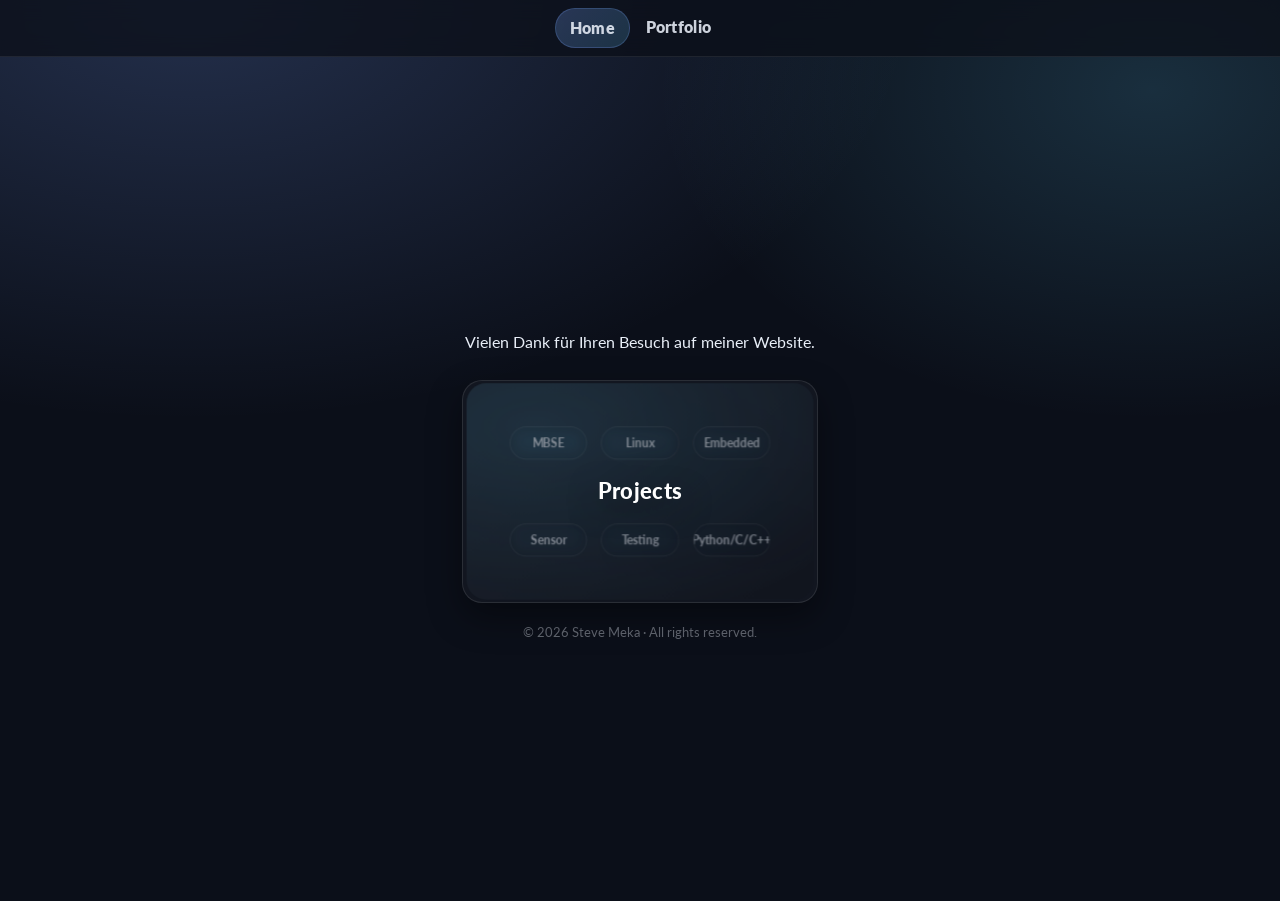
==== index.html @ ddf2e1cd "Add initial index.html for personal website" ====
<!DOCTYPE html>
<html lang="de">
<head>
  <title>Steve Meka · Embedded Software Engineer</title>
  <meta charset="utf-8">
  <meta name="viewport" content="width=device-width, initial-scale=1">
  <link href="https://cdn.jsdelivr.net/npm/bootstrap@5.1.3/dist/css/bootstrap.min.css" rel="stylesheet">
  <script src="https://cdn.jsdelivr.net/npm/bootstrap@5.1.3/dist/js/bootstrap.bundle.min.js"></script>
  <link href="http://fonts.googleapis.com/css?family=Lato&subset=latin,latin-ext" rel="stylesheet">
  <link rel="stylesheet" href="https://cdn.jsdelivr.net/npm/bootstrap-icons@1.7.2/font/bootstrap-icons.css">

  <style>
    :root{
      --bg:#0b0f19;
      --text:#e8eef7;
      --muted:#9fb0c7;
      --accent:#7aa2ff;
      --accent2:#63d3ff;
      --border:rgba(255,255,255,.10);
      --shadow:0 14px 34px rgba(0,0,0,.40);
      --radius:20px;
    }

    body{
      font-family: Lato, system-ui, -apple-system, Segoe UI, Roboto, Arial, sans-serif;
      background:
        radial-gradient(1200px 700px at 15% 0%, rgba(122,162,255,.22), transparent 60%),
        radial-gradient(900px 600px at 90% 10%, rgba(99,211,255,.16), transparent 55%),
        var(--bg);
      color: var(--text);
      min-height: 100vh;
    }

    #myNavbar{
      background: rgba(11,15,25,.75) !important;
      backdrop-filter: blur(10px);
      border-bottom: 1px solid rgba(255,255,255,.08);
    }
    #myNavbar .navbar-nav{ margin: 0 auto; gap: .15rem; }
    #myNavbar .nav-link{
      color: rgba(232,238,247,.88) !important;
      font-weight: 800;
      letter-spacing: .3px;
      border-radius: 999px;
      padding: .45rem .85rem;
    }
    #myNavbar .nav-link:hover{ background: rgba(255,255,255,.06); }
    #myNavbar .nav-link.active{
      background: linear-gradient(135deg, rgba(122,162,255,.25), rgba(99,211,255,.18));
      border: 1px solid rgba(122,162,255,.22);
    }

    .hero-wrap{
      display: flex;
      align-items: center;
      justify-content: center;
      padding: 30px 18px 10px;
    }

    .hero-inner{
      max-width: 680px;
      width: 100%;
      display: flex;
      flex-direction: column;
      align-items: center;
      text-align: center;
      gap: 0;
    }

    /* Photo */
    .avatar-wrap{
      margin-bottom: 28px;
    }
    .avatar-wrap img{
      width: 180px;
      height: 180px;
      object-fit: cover;
      object-position: center 20%; /* ← descend le cadrage vers le haut du visage */
      border-radius: 50%;
      border: 3px solid rgba(122,162,255,.40);
      box-shadow: 0 8px 32px rgba(0,0,0,.45);
    }
        
    .avatar-placeholder{
      width: 150px;
      height: 150px;
      border-radius: 50%;
      border: 3px solid rgba(122,162,255,.40);
      background: linear-gradient(135deg, rgba(122,162,255,.15), rgba(99,211,255,.10));
      display: flex;
      align-items: center;
      justify-content: center;
      margin: 0 auto;
      box-shadow: 0 8px 32px rgba(0,0,0,.45);
    }
    .avatar-placeholder i{
      font-size: 60px;
      color: rgba(122,162,255,.50);
    }

    /* Name & Title */
    h1{
      margin: 0 0 8px;
      color: #ffffff;
      font-weight: 900;
      font-size: clamp(30px, 4vw, 50px);
      letter-spacing: .2px;
    }

    .title-line{
      color: var(--accent);
      font-weight: 700;
      font-size: clamp(15px, 2vw, 19px);
      margin: 0 0 6px;
      letter-spacing: .3px;
    }

    .location-line{
      color: var(--muted);
      font-size: 14px;
      margin: 0 0 24px;
      display: flex;
      align-items: center;
      justify-content: center;
      gap: 6px;
    }

    /* Description */
    .description{
      background: rgba(255,255,255,.04);
      border: 1px solid rgba(255,255,255,.08);
      border-radius: 16px;
      padding: 20px 28px;
      margin-bottom: 28px;
      color: rgba(232,238,247,.80);
      font-size: 15px;
      line-height: 1.7;
    }

    /* Buttons */
    .btn-row{
      display: flex;
      flex-wrap: wrap;
      gap: 12px;
      justify-content: center;
      margin-bottom: 32px;
    }

    .btn-primary-custom{
      display: inline-flex;
      align-items: center;
      gap: 8px;
      padding: 11px 22px;
      border-radius: 999px;
      background: linear-gradient(135deg, rgba(122,162,255,.30), rgba(99,211,255,.20));
      border: 1px solid rgba(122,162,255,.35);
      color: var(--text);
      font-weight: 700;
      font-size: 14px;
      text-decoration: none;
      transition: transform .15s ease, filter .15s ease;
    }
    .btn-primary-custom:hover{
      transform: translateY(-2px);
      filter: brightness(1.1);
      color: var(--text);
      text-decoration: none;
    }

    .btn-secondary-custom{
      display: inline-flex;
      align-items: center;
      gap: 8px;
      padding: 11px 22px;
      border-radius: 999px;
      background: rgba(255,255,255,.05);
      border: 1px solid rgba(255,255,255,.12);
      color: rgba(232,238,247,.85);
      font-weight: 700;
      font-size: 14px;
      text-decoration: none;
      transition: transform .15s ease, background .15s ease;
    }
    .btn-secondary-custom:hover{
      transform: translateY(-2px);
      background: rgba(255,255,255,.09);
      color: var(--text);
      text-decoration: none;
    }

    /* Skills pills */
    .skills-wrap{
      display: flex;
      flex-wrap: wrap;
      gap: 8px;
      justify-content: center;
    }

    .skill-pill{
      display: inline-flex;
      align-items: center;
      gap: 6px;
      padding: 6px 14px;
      border-radius: 999px;
      background: rgba(122,162,255,.10);
      border: 1px solid rgba(122,162,255,.22);
      color: var(--accent);
      font-size: 13px;
      font-weight: 650;
    }
    .skill-pill i{ font-size: 13px; }

     /* Section */

    #portfolio{
      min-height: calc(100vh - 56px);
      display: flex;
      flex-direction: column;
      justify-content: center;
    }

    /* ====== PROJECT CARDS ====== */
    .project-card{
      position:relative;
      display:block;
      border-radius:var(--radius);
      overflow:hidden;
      background:rgba(255,255,255,.03);
      border:1px solid var(--border);
      box-shadow:var(--shadow);
      transition:transform .25s ease, box-shadow .25s ease, border-color .25s ease;
      text-decoration:none;
      height:100%;
    }
    .project-card:hover{
      transform:translateY(-8px);
      border-color:rgba(122,162,255,.40);
      box-shadow:0 22px 54px rgba(0,0,0,.55);
    }

    .project-media{
      aspect-ratio:16/10;
      width:100%;
      position:relative;
      overflow:hidden;
      border-radius:inherit;
      background:transparent;
    }

    .tech-bg{
      position:absolute;
      inset:0;
      display:flex;
      align-items:center;
      justify-content:center;
      padding:30px;
      transform:scale(.98);
      transition:transform .45s ease, filter .45s ease, opacity .45s ease;
      opacity:.62;
      filter: blur(.25px);
      border-radius:inherit;
      background:
        radial-gradient(700px 380px at 30% 20%, rgba(122,162,255,.22), transparent 55%),
        radial-gradient(700px 380px at 80% 70%, rgba(99,211,255,.16), transparent 55%),
        linear-gradient(135deg, rgba(255,255,255,.04), rgba(255,255,255,.01));
    }
    .project-card:hover .tech-bg{
      transform:scale(1.01);
      opacity:.76;
      filter: blur(0px);
    }

    .tech-grid{
      width:100%;
      height:100%;
      display:grid;
      grid-template-columns: repeat(3, 1fr);
      gap:14px;
      padding:14px;
      align-content:space-between;
    }

    .tech-pill{
      display:flex;
      align-items:center;
      justify-content:center;
      gap:7px;
      padding:7px 10px;
      border-radius:999px;
      background:rgba(11,15,25,.24);
      border:1px solid rgba(255,255,255,.10);
      color:rgba(232,238,247,.84);
      backdrop-filter: blur(8px);
      font-size:12px;
      font-weight:650;
      white-space:nowrap;
      overflow:hidden;
      text-overflow:ellipsis;
      box-shadow:none;
    }
    .tech-pill i{ font-size:14px; opacity:.9; }

    .bg-student{
      background:
        radial-gradient(700px 380px at 20% 15%, rgba(122,162,255,.25), transparent 55%),
        radial-gradient(700px 380px at 85% 80%, rgba(255,255,255,.10), transparent 55%),
        linear-gradient(135deg, rgba(255,255,255,.04), rgba(255,255,255,.01));
    }
    .bg-sim{
      background:
        radial-gradient(700px 380px at 30% 20%, rgba(99,211,255,.22), transparent 55%),
        radial-gradient(700px 380px at 85% 70%, rgba(122,162,255,.14), transparent 55%),
        linear-gradient(135deg, rgba(255,255,255,.04), rgba(255,255,255,.01));
    }
    .bg-web{
      background:
        radial-gradient(700px 380px at 30% 20%, rgba(122,162,255,.18), transparent 55%),
        radial-gradient(700px 380px at 85% 70%, rgba(99,211,255,.20), transparent 55%),
        linear-gradient(135deg, rgba(255,255,255,.04), rgba(255,255,255,.01));
    }
    .bg-devops{
      background:
        radial-gradient(700px 380px at 20% 20%, rgba(99,211,255,.20), transparent 55%),
        radial-gradient(700px 380px at 85% 70%, rgba(0,0,0,.15), transparent 55%),
        linear-gradient(135deg, rgba(255,255,255,.04), rgba(255,255,255,.01));
    }
    .bg-embedded{
      background:
        radial-gradient(700px 380px at 25% 25%, rgba(122,162,255,.22), transparent 55%),
        radial-gradient(700px 380px at 85% 70%, rgba(99,211,255,.12), transparent 55%),
        linear-gradient(135deg, rgba(255,255,255,.04), rgba(255,255,255,.01));
    }

    .project-caption{
      position:absolute;
      inset:0;
      display:flex;
      align-items:center;
      justify-content:center;
      text-align:center;
      padding:20px;
      background:transparent;
      pointer-events:none;
      border-radius:inherit;
    }
    .project-title{
      margin:0;
      padding:0;
      max-width:88%;
      font-size:22px;
      font-weight:900;
      letter-spacing:.35px;
      color:#ffffff;
      text-shadow:0 10px 30px rgba(0,0,0,.65);
      background:transparent;
      border:none;
      border-radius:0;
    }

    footer{
      text-align: center;
      font-size: 13px;
      color: rgba(232,238,247,.40);
      padding: 20px 0 16px;
    }
  </style>
</head>

<body>

<nav id="myNavbar" class="navbar navbar-expand-lg navbar-dark sticky-top">
  <div class="container-fluid">
    <button class="navbar-toggler" type="button" data-bs-toggle="collapse" data-bs-target="#navbarNavDropdown">
      <span class="navbar-toggler-icon"></span>
    </button>
    <div class="collapse navbar-collapse" id="navbarNavDropdown">
      <ul class="navbar-nav">
        <li class="nav-item"><a class="nav-link active" href="about.html">Home</a></li>
        <li class="nav-item"><a class="nav-link" href="embedded.html">Portfolio</a></li>
        <!--<li class="nav-item"><a class="nav-link" href="bildung.html">Bildung</a></li>-->
        
        
        <!-- <li class="nav-item"><a class="nav-link" href="contacts.php">Kontakt</a></li> -->
      </ul>
    </div>
  </div>
</nav>

<section id="portfolio">
  <div class="hero-wrap">
  <div class="hero-inner">
    <div class="hero-text">
      <p>Vielen Dank für Ihren Besuch auf meiner Website.</p>
    </div><!-- /hero-text -->
  </div><!-- /hero-inner -->
</div><!-- /hero-wrap -->
  <div class="container">
<div class="row g-4 justify-content-center">
  <div class="col-md-4">
    <a class="project-card" href="embedded.html">
      <div class="project-media">
        <div class="tech-bg bg-devops">
          <div class="tech-grid">
            <div class="tech-pill">MBSE</div>
            <div class="tech-pill">Linux</div>
            <div class="tech-pill">Embedded</div>
            <div class="tech-pill">Sensor</div>
            <div class="tech-pill">Testing</div>
            <div class="tech-pill"> Python/C/C++</div>
          </div>
        </div>
        <div class="project-caption">
          <h3 class="project-title">Projects</h3>
        </div>
      </div>
    </a>
  </div>
</div>

<footer> © <span id="year"></span> Steve Meka · All rights reserved. 
    </footer>
<script>document.getElementById("year").textContent = new Date().getFullYear();</script>

</body>
</html>
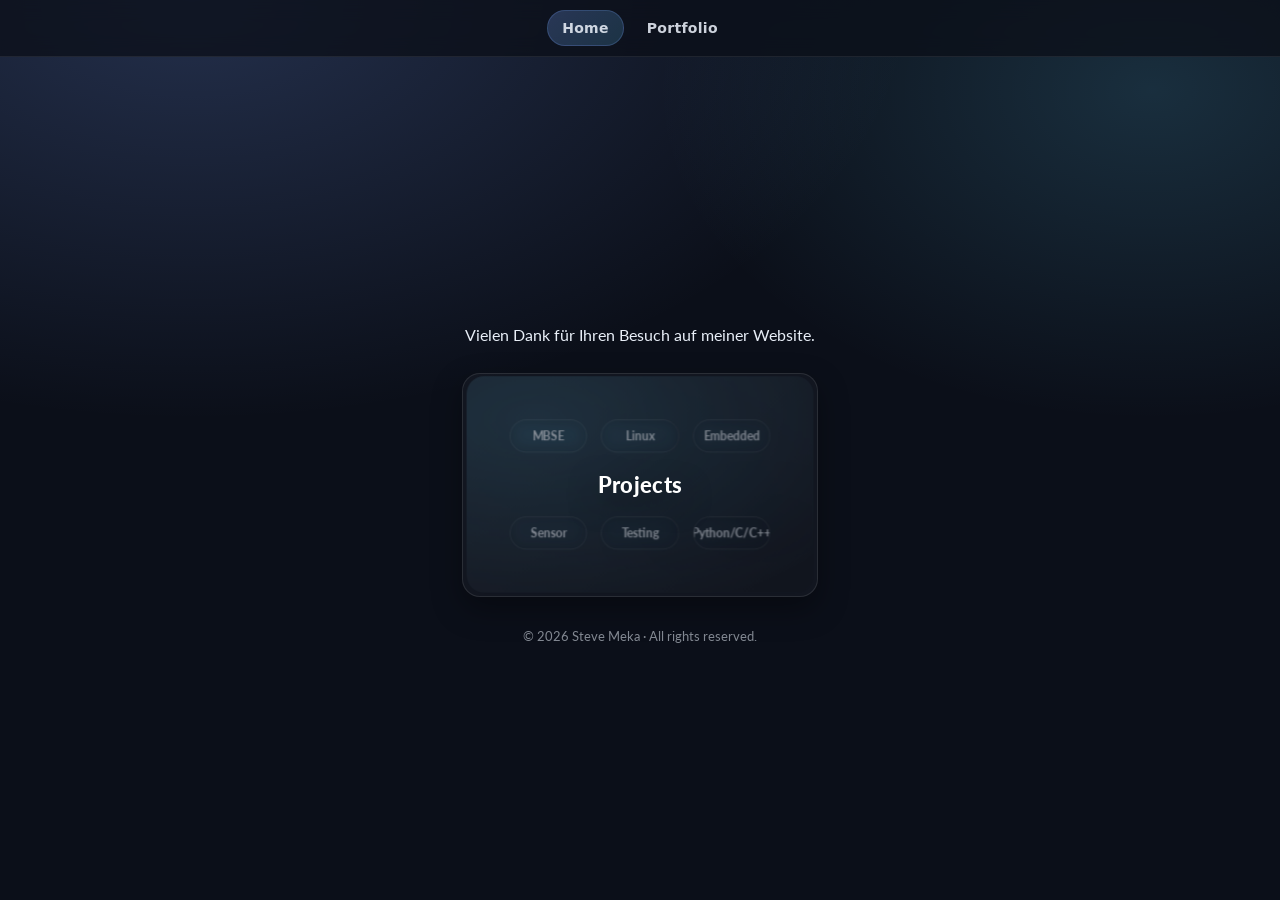
==== commit d8e3398e: "Factoriser le CSS et corriger les bugs, sans changer le texte - css/base.css, css/cards.css, css/pro" ====
--- a/index.html
+++ b/index.html
@@ -1,425 +1,53 @@
 <!DOCTYPE html>
 <html lang="de">
 <head>
-  <title>Steve Meka · Embedded Software Engineer</title>
   <meta charset="utf-8">
   <meta name="viewport" content="width=device-width, initial-scale=1">
-  <link href="https://cdn.jsdelivr.net/npm/bootstrap@5.1.3/dist/css/bootstrap.min.css" rel="stylesheet">
-  <script src="https://cdn.jsdelivr.net/npm/bootstrap@5.1.3/dist/js/bootstrap.bundle.min.js"></script>
-  <link href="http://fonts.googleapis.com/css?family=Lato&subset=latin,latin-ext" rel="stylesheet">
-  <link rel="stylesheet" href="https://cdn.jsdelivr.net/npm/bootstrap-icons@1.7.2/font/bootstrap-icons.css">
-
-  <style>
-    :root{
-      --bg:#0b0f19;
-      --text:#e8eef7;
-      --muted:#9fb0c7;
-      --accent:#7aa2ff;
-      --accent2:#63d3ff;
-      --border:rgba(255,255,255,.10);
-      --shadow:0 14px 34px rgba(0,0,0,.40);
-      --radius:20px;
-    }
-
-    body{
-      font-family: Lato, system-ui, -apple-system, Segoe UI, Roboto, Arial, sans-serif;
-      background:
-        radial-gradient(1200px 700px at 15% 0%, rgba(122,162,255,.22), transparent 60%),
-        radial-gradient(900px 600px at 90% 10%, rgba(99,211,255,.16), transparent 55%),
-        var(--bg);
-      color: var(--text);
-      min-height: 100vh;
-    }
-
-    #myNavbar{
-      background: rgba(11,15,25,.75) !important;
-      backdrop-filter: blur(10px);
-      border-bottom: 1px solid rgba(255,255,255,.08);
-    }
-    #myNavbar .navbar-nav{ margin: 0 auto; gap: .15rem; }
-    #myNavbar .nav-link{
-      color: rgba(232,238,247,.88) !important;
-      font-weight: 800;
-      letter-spacing: .3px;
-      border-radius: 999px;
-      padding: .45rem .85rem;
-    }
-    #myNavbar .nav-link:hover{ background: rgba(255,255,255,.06); }
-    #myNavbar .nav-link.active{
-      background: linear-gradient(135deg, rgba(122,162,255,.25), rgba(99,211,255,.18));
-      border: 1px solid rgba(122,162,255,.22);
-    }
-
-    .hero-wrap{
-      display: flex;
-      align-items: center;
-      justify-content: center;
-      padding: 30px 18px 10px;
-    }
-
-    .hero-inner{
-      max-width: 680px;
-      width: 100%;
-      display: flex;
-      flex-direction: column;
-      align-items: center;
-      text-align: center;
-      gap: 0;
-    }
-
-    /* Photo */
-    .avatar-wrap{
-      margin-bottom: 28px;
-    }
-    .avatar-wrap img{
-      width: 180px;
-      height: 180px;
-      object-fit: cover;
-      object-position: center 20%; /* ← descend le cadrage vers le haut du visage */
-      border-radius: 50%;
-      border: 3px solid rgba(122,162,255,.40);
-      box-shadow: 0 8px 32px rgba(0,0,0,.45);
-    }
-        
-    .avatar-placeholder{
-      width: 150px;
-      height: 150px;
-      border-radius: 50%;
-      border: 3px solid rgba(122,162,255,.40);
-      background: linear-gradient(135deg, rgba(122,162,255,.15), rgba(99,211,255,.10));
-      display: flex;
-      align-items: center;
-      justify-content: center;
-      margin: 0 auto;
-      box-shadow: 0 8px 32px rgba(0,0,0,.45);
-    }
-    .avatar-placeholder i{
-      font-size: 60px;
-      color: rgba(122,162,255,.50);
-    }
-
-    /* Name & Title */
-    h1{
-      margin: 0 0 8px;
-      color: #ffffff;
-      font-weight: 900;
-      font-size: clamp(30px, 4vw, 50px);
-      letter-spacing: .2px;
-    }
-
-    .title-line{
-      color: var(--accent);
-      font-weight: 700;
-      font-size: clamp(15px, 2vw, 19px);
-      margin: 0 0 6px;
-      letter-spacing: .3px;
-    }
-
-    .location-line{
-      color: var(--muted);
-      font-size: 14px;
-      margin: 0 0 24px;
-      display: flex;
-      align-items: center;
-      justify-content: center;
-      gap: 6px;
-    }
-
-    /* Description */
-    .description{
-      background: rgba(255,255,255,.04);
-      border: 1px solid rgba(255,255,255,.08);
-      border-radius: 16px;
-      padding: 20px 28px;
-      margin-bottom: 28px;
-      color: rgba(232,238,247,.80);
-      font-size: 15px;
-      line-height: 1.7;
-    }
-
-    /* Buttons */
-    .btn-row{
-      display: flex;
-      flex-wrap: wrap;
-      gap: 12px;
-      justify-content: center;
-      margin-bottom: 32px;
-    }
-
-    .btn-primary-custom{
-      display: inline-flex;
-      align-items: center;
-      gap: 8px;
-      padding: 11px 22px;
-      border-radius: 999px;
-      background: linear-gradient(135deg, rgba(122,162,255,.30), rgba(99,211,255,.20));
-      border: 1px solid rgba(122,162,255,.35);
-      color: var(--text);
-      font-weight: 700;
-      font-size: 14px;
-      text-decoration: none;
-      transition: transform .15s ease, filter .15s ease;
-    }
-    .btn-primary-custom:hover{
-      transform: translateY(-2px);
-      filter: brightness(1.1);
-      color: var(--text);
-      text-decoration: none;
-    }
-
-    .btn-secondary-custom{
-      display: inline-flex;
-      align-items: center;
-      gap: 8px;
-      padding: 11px 22px;
-      border-radius: 999px;
-      background: rgba(255,255,255,.05);
-      border: 1px solid rgba(255,255,255,.12);
-      color: rgba(232,238,247,.85);
-      font-weight: 700;
-      font-size: 14px;
-      text-decoration: none;
-      transition: transform .15s ease, background .15s ease;
-    }
-    .btn-secondary-custom:hover{
-      transform: translateY(-2px);
-      background: rgba(255,255,255,.09);
-      color: var(--text);
-      text-decoration: none;
-    }
-
-    /* Skills pills */
-    .skills-wrap{
-      display: flex;
-      flex-wrap: wrap;
-      gap: 8px;
-      justify-content: center;
-    }
-
-    .skill-pill{
-      display: inline-flex;
-      align-items: center;
-      gap: 6px;
-      padding: 6px 14px;
-      border-radius: 999px;
-      background: rgba(122,162,255,.10);
-      border: 1px solid rgba(122,162,255,.22);
-      color: var(--accent);
-      font-size: 13px;
-      font-weight: 650;
-    }
-    .skill-pill i{ font-size: 13px; }
-
-     /* Section */
-
-    #portfolio{
-      min-height: calc(100vh - 56px);
-      display: flex;
-      flex-direction: column;
-      justify-content: center;
-    }
-
-    /* ====== PROJECT CARDS ====== */
-    .project-card{
-      position:relative;
-      display:block;
-      border-radius:var(--radius);
-      overflow:hidden;
-      background:rgba(255,255,255,.03);
-      border:1px solid var(--border);
-      box-shadow:var(--shadow);
-      transition:transform .25s ease, box-shadow .25s ease, border-color .25s ease;
-      text-decoration:none;
-      height:100%;
-    }
-    .project-card:hover{
-      transform:translateY(-8px);
-      border-color:rgba(122,162,255,.40);
-      box-shadow:0 22px 54px rgba(0,0,0,.55);
-    }
-
-    .project-media{
-      aspect-ratio:16/10;
-      width:100%;
-      position:relative;
-      overflow:hidden;
-      border-radius:inherit;
-      background:transparent;
-    }
-
-    .tech-bg{
-      position:absolute;
-      inset:0;
-      display:flex;
-      align-items:center;
-      justify-content:center;
-      padding:30px;
-      transform:scale(.98);
-      transition:transform .45s ease, filter .45s ease, opacity .45s ease;
-      opacity:.62;
-      filter: blur(.25px);
-      border-radius:inherit;
-      background:
-        radial-gradient(700px 380px at 30% 20%, rgba(122,162,255,.22), transparent 55%),
-        radial-gradient(700px 380px at 80% 70%, rgba(99,211,255,.16), transparent 55%),
-        linear-gradient(135deg, rgba(255,255,255,.04), rgba(255,255,255,.01));
-    }
-    .project-card:hover .tech-bg{
-      transform:scale(1.01);
-      opacity:.76;
-      filter: blur(0px);
-    }
-
-    .tech-grid{
-      width:100%;
-      height:100%;
-      display:grid;
-      grid-template-columns: repeat(3, 1fr);
-      gap:14px;
-      padding:14px;
-      align-content:space-between;
-    }
-
-    .tech-pill{
-      display:flex;
-      align-items:center;
-      justify-content:center;
-      gap:7px;
-      padding:7px 10px;
-      border-radius:999px;
-      background:rgba(11,15,25,.24);
-      border:1px solid rgba(255,255,255,.10);
-      color:rgba(232,238,247,.84);
-      backdrop-filter: blur(8px);
-      font-size:12px;
-      font-weight:650;
-      white-space:nowrap;
-      overflow:hidden;
-      text-overflow:ellipsis;
-      box-shadow:none;
-    }
-    .tech-pill i{ font-size:14px; opacity:.9; }
-
-    .bg-student{
-      background:
-        radial-gradient(700px 380px at 20% 15%, rgba(122,162,255,.25), transparent 55%),
-        radial-gradient(700px 380px at 85% 80%, rgba(255,255,255,.10), transparent 55%),
-        linear-gradient(135deg, rgba(255,255,255,.04), rgba(255,255,255,.01));
-    }
-    .bg-sim{
-      background:
-        radial-gradient(700px 380px at 30% 20%, rgba(99,211,255,.22), transparent 55%),
-        radial-gradient(700px 380px at 85% 70%, rgba(122,162,255,.14), transparent 55%),
-        linear-gradient(135deg, rgba(255,255,255,.04), rgba(255,255,255,.01));
-    }
-    .bg-web{
-      background:
-        radial-gradient(700px 380px at 30% 20%, rgba(122,162,255,.18), transparent 55%),
-        radial-gradient(700px 380px at 85% 70%, rgba(99,211,255,.20), transparent 55%),
-        linear-gradient(135deg, rgba(255,255,255,.04), rgba(255,255,255,.01));
-    }
-    .bg-devops{
-      background:
-        radial-gradient(700px 380px at 20% 20%, rgba(99,211,255,.20), transparent 55%),
-        radial-gradient(700px 380px at 85% 70%, rgba(0,0,0,.15), transparent 55%),
-        linear-gradient(135deg, rgba(255,255,255,.04), rgba(255,255,255,.01));
-    }
-    .bg-embedded{
-      background:
-        radial-gradient(700px 380px at 25% 25%, rgba(122,162,255,.22), transparent 55%),
-        radial-gradient(700px 380px at 85% 70%, rgba(99,211,255,.12), transparent 55%),
-        linear-gradient(135deg, rgba(255,255,255,.04), rgba(255,255,255,.01));
-    }
-
-    .project-caption{
-      position:absolute;
-      inset:0;
-      display:flex;
-      align-items:center;
-      justify-content:center;
-      text-align:center;
-      padding:20px;
-      background:transparent;
-      pointer-events:none;
-      border-radius:inherit;
-    }
-    .project-title{
-      margin:0;
-      padding:0;
-      max-width:88%;
-      font-size:22px;
-      font-weight:900;
-      letter-spacing:.35px;
-      color:#ffffff;
-      text-shadow:0 10px 30px rgba(0,0,0,.65);
-      background:transparent;
-      border:none;
-      border-radius:0;
-    }
-
-    footer{
-      text-align: center;
-      font-size: 13px;
-      color: rgba(232,238,247,.40);
-      padding: 20px 0 16px;
-    }
-  </style>
+  <title>Steve Meka · Embedded Software Engineer</title>
+  <meta name="description" content="Steve Meka – Embedded Software Engineer. Portfolio mit Projekten zu Embedded Linux, ARM Bare-Metal, Sensorik, Systemtests und IIoT.">
+  <link rel="icon" href="favicon.svg" type="image/svg+xml">
+  <link rel="preconnect" href="https://fonts.googleapis.com">
+  <link rel="preconnect" href="https://fonts.gstatic.com" crossorigin>
+  <link rel="stylesheet" href="https://fonts.googleapis.com/css2?family=Lato:wght@400;700;900&display=swap">
+  <link rel="stylesheet" href="css/base.css">
+  <link rel="stylesheet" href="css/cards.css">
 </head>
 
-<body>
+<body class="home">
+<nav class="site-nav">
+  <ul>
+    <li><a class="active" href="index.html" aria-current="page">Home</a></li>
+    <li><a href="embedded.html">Portfolio</a></li>
+  </ul>
+</nav>
 
-<nav id="myNavbar" class="navbar navbar-expand-lg navbar-dark sticky-top">
-  <div class="container-fluid">
-    <button class="navbar-toggler" type="button" data-bs-toggle="collapse" data-bs-target="#navbarNavDropdown">
-      <span class="navbar-toggler-icon"></span>
-    </button>
-    <div class="collapse navbar-collapse" id="navbarNavDropdown">
-      <ul class="navbar-nav">
-        <li class="nav-item"><a class="nav-link active" href="about.html">Home</a></li>
-        <li class="nav-item"><a class="nav-link" href="embedded.html">Portfolio</a></li>
-        <!--<li class="nav-item"><a class="nav-link" href="bildung.html">Bildung</a></li>-->
-        
-        
-        <!-- <li class="nav-item"><a class="nav-link" href="contacts.php">Kontakt</a></li> -->
-      </ul>
+<main>
+  <p class="welcome">Vielen Dank für Ihren Besuch auf meiner Website.</p>
+
+  <div class="container">
+    <div class="card-grid">
+      <a class="project-card" href="embedded.html">
+        <div class="project-media">
+          <div class="tech-bg bg-devops">
+            <div class="tech-grid">
+              <div class="tech-pill">MBSE</div>
+              <div class="tech-pill">Linux</div>
+              <div class="tech-pill">Embedded</div>
+              <div class="tech-pill">Sensor</div>
+              <div class="tech-pill">Testing</div>
+              <div class="tech-pill">Python/C/C++</div>
+            </div>
+          </div>
+          <div class="project-caption">
+            <h3 class="project-title">Projects</h3>
+          </div>
+        </div>
+      </a>
     </div>
   </div>
-</nav>
+</main>
 
-<section id="portfolio">
-  <div class="hero-wrap">
-  <div class="hero-inner">
-    <div class="hero-text">
-      <p>Vielen Dank für Ihren Besuch auf meiner Website.</p>
-    </div><!-- /hero-text -->
-  </div><!-- /hero-inner -->
-</div><!-- /hero-wrap -->
-  <div class="container">
-<div class="row g-4 justify-content-center">
-  <div class="col-md-4">
-    <a class="project-card" href="embedded.html">
-      <div class="project-media">
-        <div class="tech-bg bg-devops">
-          <div class="tech-grid">
-            <div class="tech-pill">MBSE</div>
-            <div class="tech-pill">Linux</div>
-            <div class="tech-pill">Embedded</div>
-            <div class="tech-pill">Sensor</div>
-            <div class="tech-pill">Testing</div>
-            <div class="tech-pill"> Python/C/C++</div>
-          </div>
-        </div>
-        <div class="project-caption">
-          <h3 class="project-title">Projects</h3>
-        </div>
-      </div>
-    </a>
-  </div>
-</div>
-
-<footer> © <span id="year"></span> Steve Meka · All rights reserved. 
-    </footer>
+<footer>© <span id="year"></span> Steve Meka · All rights reserved.</footer>
 <script>document.getElementById("year").textContent = new Date().getFullYear();</script>
-
 </body>
 </html>
--- a/css/base.css
+++ b/css/base.css
@@ -0,0 +1,72 @@
+/* ==========================================================================
+   Basis – von allen Seiten geladen
+   ========================================================================== */
+
+:root {
+  --bg: #0b0f19;
+  --text: #e8eef7;
+  --muted: #9fb0c7;
+  --accent: #7aa2ff;
+  --accent2: #63d3ff;
+}
+
+*,
+*::before,
+*::after {
+  box-sizing: border-box;
+}
+
+body {
+  margin: 0;
+  color: var(--text);
+  background-color: var(--bg);
+}
+
+/* --- Navigation ---------------------------------------------------------- */
+
+.site-nav {
+  position: sticky;
+  top: 0;
+  z-index: 1000;
+  background: rgba(11, 15, 25, .75);
+  backdrop-filter: blur(10px);
+  border-bottom: 1px solid rgba(255, 255, 255, .08);
+  font-family: ui-sans-serif, system-ui, -apple-system, Segoe UI, Roboto, Arial, sans-serif;
+  line-height: 1.6;
+}
+
+.site-nav ul {
+  display: flex;
+  flex-wrap: wrap;
+  justify-content: center;
+  gap: 8px;
+  margin: 0;
+  padding: 10px 0;
+  list-style: none;
+}
+
+.site-nav li {
+  margin: 0;
+}
+
+.site-nav a {
+  display: inline-block;
+  padding: 6px 14px;
+  border: 1px solid transparent;
+  border-radius: 999px;
+  color: rgba(232, 238, 247, .88);
+  font-size: 14px;
+  font-weight: 800;
+  letter-spacing: .3px;
+  text-decoration: none;
+}
+
+.site-nav a:hover {
+  background: rgba(255, 255, 255, .06);
+  text-decoration: none;
+}
+
+.site-nav a.active {
+  background: linear-gradient(135deg, rgba(122, 162, 255, .25), rgba(99, 211, 255, .18));
+  border-color: rgba(122, 162, 255, .22);
+}
--- a/css/cards.css
+++ b/css/cards.css
@@ -0,0 +1,205 @@
+/* ==========================================================================
+   Startseite und Projektübersichten (Kartenraster)
+   ========================================================================== */
+
+body {
+  min-height: 100vh;
+  font-family: Lato, system-ui, -apple-system, Segoe UI, Roboto, Arial, sans-serif;
+  font-size: 1rem;
+  line-height: 1.5;
+  -webkit-text-size-adjust: 100%;
+  background:
+    radial-gradient(1200px 700px at 15% 0%, rgba(122, 162, 255, .22), transparent 60%),
+    radial-gradient(900px 600px at 90% 10%, rgba(99, 211, 255, .16), transparent 55%),
+    var(--bg);
+}
+
+.container {
+  width: 100%;
+  margin: 0 auto;
+  padding: 0 .75rem;
+}
+
+@media (min-width: 576px)  { .container { max-width: 540px; } }
+@media (min-width: 768px)  { .container { max-width: 720px; } }
+@media (min-width: 992px)  { .container { max-width: 960px; } }
+@media (min-width: 1200px) { .container { max-width: 1140px; } }
+@media (min-width: 1400px) { .container { max-width: 1320px; } }
+
+.overview { padding: 50px 0 40px; }
+
+.page-title {
+  margin: 0 0 1.5rem;
+  color: var(--accent);
+  font-size: clamp(26px, 3vw, 44px);
+  font-weight: 800;
+  letter-spacing: .2px;
+  line-height: 1.2;
+  text-align: center;
+}
+
+footer {
+  padding: 30px 0 18px;
+  color: rgba(232, 238, 247, .55);
+  font-size: 13px;
+  text-align: center;
+}
+
+/* --- Startseite ---------------------------------------------------------- */
+
+.home {
+  display: flex;
+  flex-direction: column;
+}
+
+/* Inhalt und Footer gemeinsam vertikal zentrieren */
+.home main { margin-top: auto; }
+.home footer { margin-bottom: auto; }
+
+.welcome {
+  margin: 0;
+  padding: 30px 18px 26px;
+  text-align: center;
+}
+
+/* --- Kartenraster -------------------------------------------------------- */
+
+.card-grid {
+  display: flex;
+  flex-wrap: wrap;
+  justify-content: center;
+  gap: 1.75rem 1.5rem;
+}
+
+.project-card {
+  position: relative;
+  display: block;
+  width: 100%;
+  overflow: hidden;
+  border: 1px solid rgba(255, 255, 255, .10);
+  border-radius: 18px;
+  background: rgba(255, 255, 255, .03);
+  box-shadow: 0 12px 30px rgba(0, 0, 0, .35);
+  text-decoration: none;
+  transition: transform .25s ease, box-shadow .25s ease, border-color .25s ease;
+}
+
+@media (min-width: 768px) {
+  .project-card { width: calc((100% - 3rem) / 3); }
+}
+
+.project-card:hover {
+  transform: translateY(-8px);
+  border-color: rgba(122, 162, 255, .40);
+  box-shadow: 0 22px 54px rgba(0, 0, 0, .55);
+}
+
+.project-media {
+  position: relative;
+  width: 100%;
+  aspect-ratio: 16 / 10;
+  overflow: hidden;
+  border-radius: inherit;
+}
+
+.tech-bg {
+  position: absolute;
+  inset: 0;
+  display: flex;
+  align-items: center;
+  justify-content: center;
+  padding: 30px;
+  border-radius: inherit;
+  opacity: .62;
+  filter: blur(.25px);
+  transform: scale(.98);
+  transition: transform .45s ease, filter .45s ease, opacity .45s ease;
+}
+
+.project-card:hover .tech-bg {
+  opacity: .76;
+  filter: blur(0);
+  transform: scale(1.01);
+}
+
+.tech-grid {
+  display: grid;
+  grid-template-columns: repeat(3, 1fr);
+  align-content: space-between;
+  gap: 14px;
+  width: 100%;
+  height: 100%;
+  padding: 14px;
+}
+
+.tech-pill {
+  display: flex;
+  align-items: center;
+  justify-content: center;
+  gap: 7px;
+  padding: 7px 10px;
+  overflow: hidden;
+  border: 1px solid rgba(255, 255, 255, .10);
+  border-radius: 999px;
+  background: rgba(11, 15, 25, .24);
+  backdrop-filter: blur(8px);
+  color: rgba(232, 238, 247, .84);
+  font-size: 12px;
+  font-weight: 650;
+  white-space: nowrap;
+  text-overflow: ellipsis;
+}
+
+.tech-pill i { font-size: 14px; opacity: .9; }
+
+/* Hintergrundvarianten der Karten */
+.bg-devops {
+  background:
+    radial-gradient(700px 380px at 20% 20%, rgba(99, 211, 255, .20), transparent 55%),
+    radial-gradient(700px 380px at 85% 70%, rgba(0, 0, 0, .15), transparent 55%),
+    linear-gradient(135deg, rgba(255, 255, 255, .04), rgba(255, 255, 255, .01));
+}
+
+.bg-embedded {
+  background:
+    radial-gradient(700px 380px at 25% 25%, rgba(122, 162, 255, .22), transparent 55%),
+    radial-gradient(700px 380px at 85% 70%, rgba(99, 211, 255, .12), transparent 55%),
+    linear-gradient(135deg, rgba(255, 255, 255, .04), rgba(255, 255, 255, .01));
+}
+
+.bg-sim {
+  background:
+    radial-gradient(700px 380px at 30% 20%, rgba(99, 211, 255, .22), transparent 55%),
+    radial-gradient(700px 380px at 85% 70%, rgba(122, 162, 255, .14), transparent 55%),
+    linear-gradient(135deg, rgba(255, 255, 255, .04), rgba(255, 255, 255, .01));
+}
+
+.bg-web {
+  background:
+    radial-gradient(700px 380px at 30% 20%, rgba(122, 162, 255, .18), transparent 55%),
+    radial-gradient(700px 380px at 85% 70%, rgba(99, 211, 255, .20), transparent 55%),
+    linear-gradient(135deg, rgba(255, 255, 255, .04), rgba(255, 255, 255, .01));
+}
+
+.project-caption {
+  position: absolute;
+  inset: 0;
+  display: flex;
+  align-items: center;
+  justify-content: center;
+  padding: 20px;
+  border-radius: inherit;
+  text-align: center;
+  pointer-events: none;
+}
+
+.project-title {
+  max-width: 88%;
+  margin: 0;
+  color: #fff;
+  font-size: 22px;
+  font-weight: 900;
+  letter-spacing: .35px;
+  line-height: 1.2;
+  text-shadow: 0 10px 30px rgba(0, 0, 0, .65);
+}
